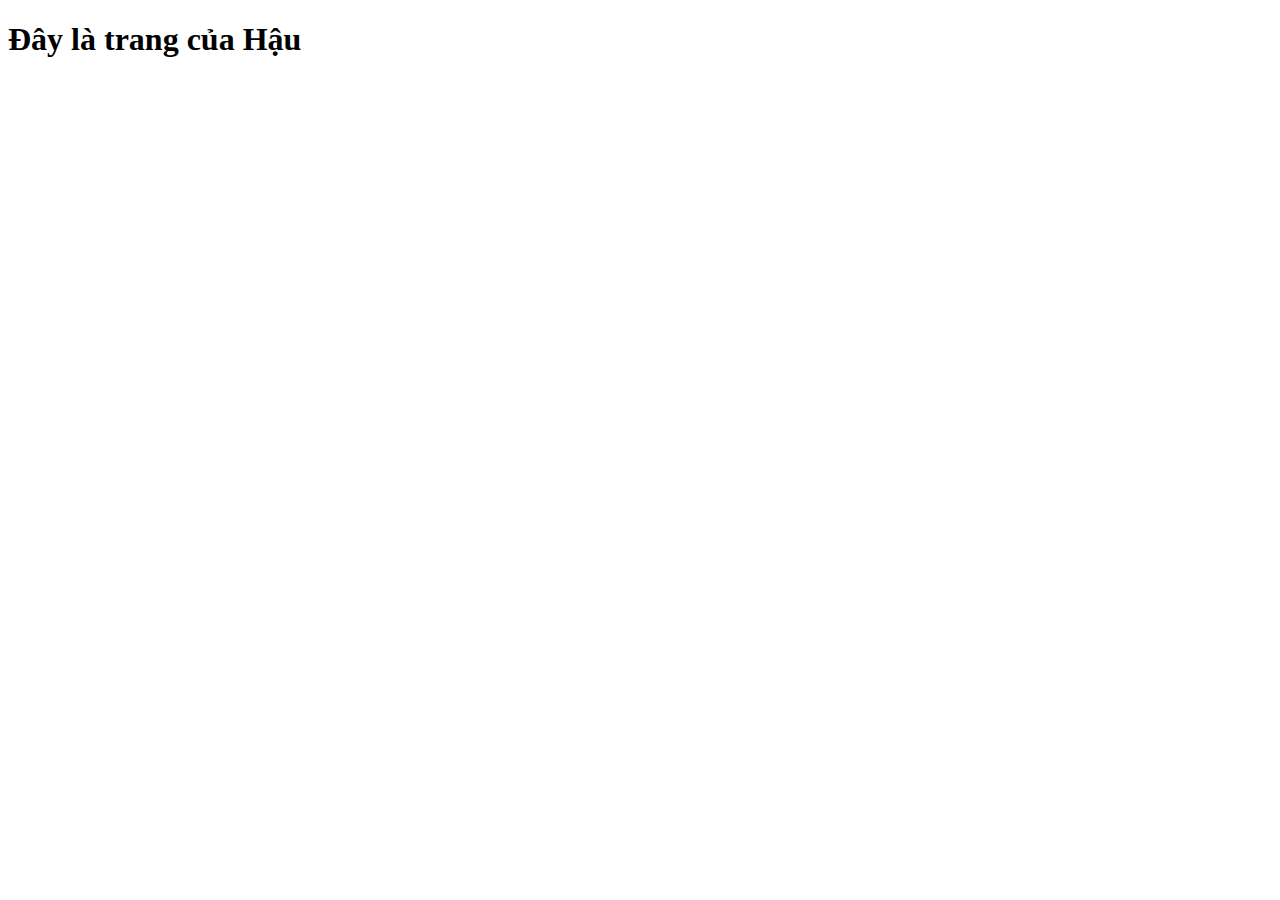
==== index.html @ ccc0c40f "first commit" ====
<!DOCTYPE html>
<html lang="en">
  <head>
    <meta charset="UTF-8" />
    <meta name="viewport" content="width=device-width, initial-scale=1.0" />
    <title>Review</title>
  </head>
  <body>
    <h1>Đây là trang của Hậu</h1>
  </body>
</html>
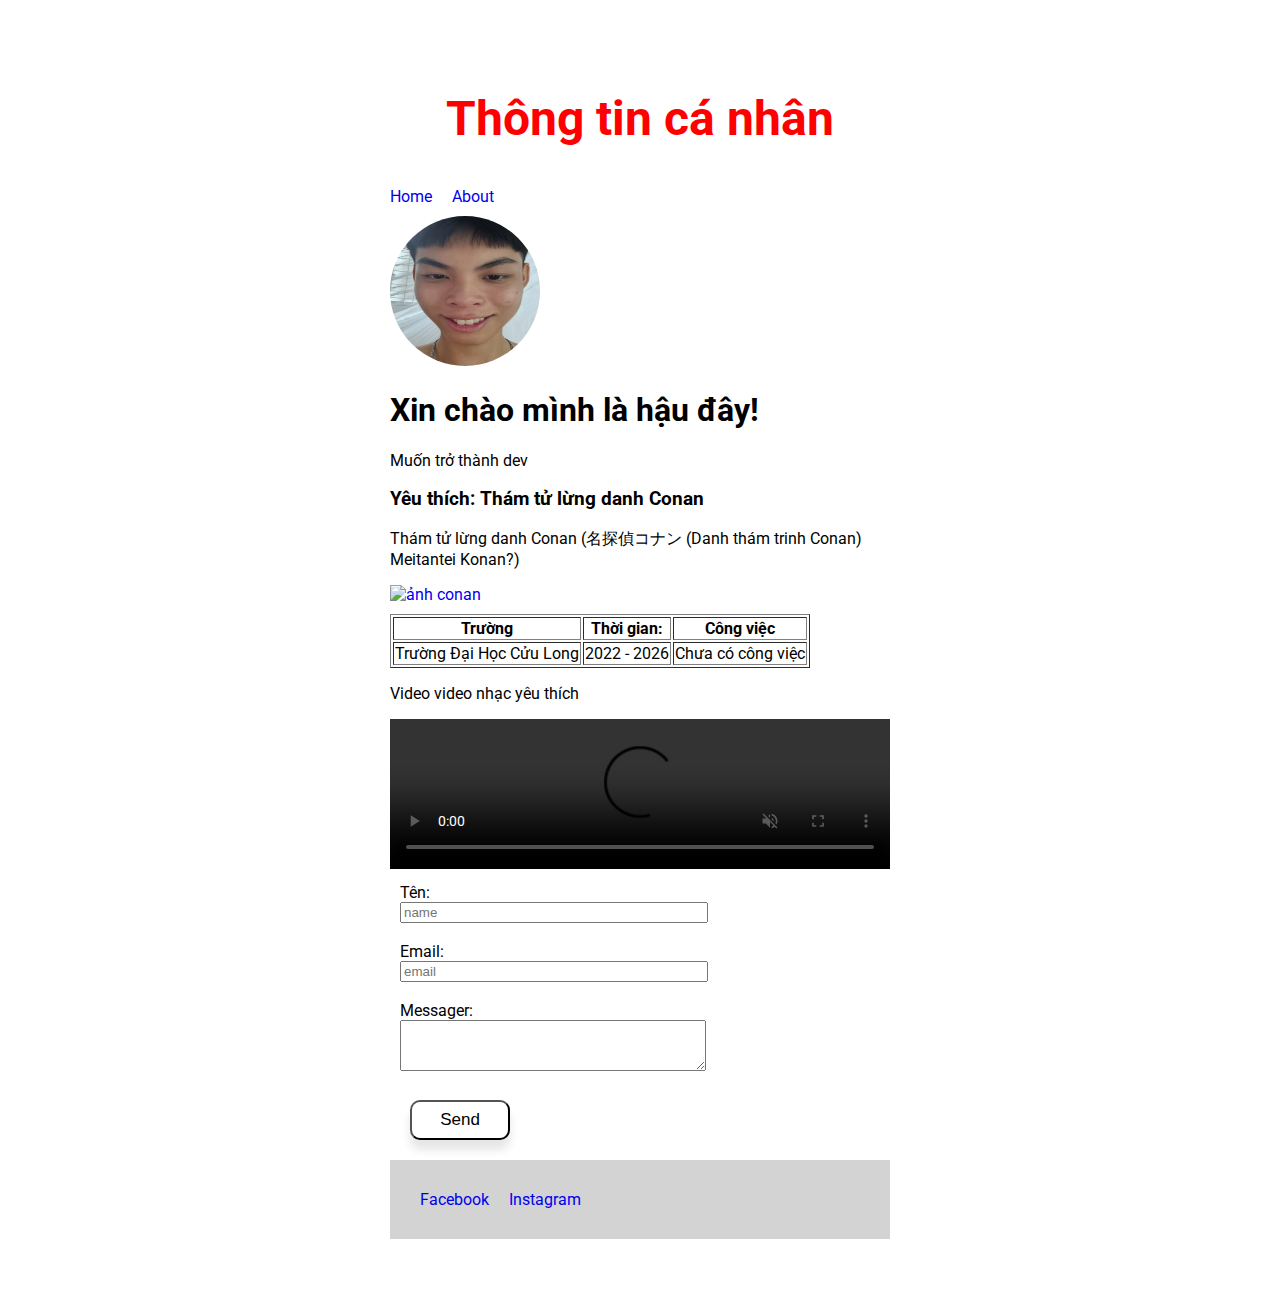
==== commit 67911e2b: "phan 4 tao va viet css" ====
--- a/index.html
+++ b/index.html
@@ -3,9 +3,150 @@
   <head>
     <meta charset="UTF-8" />
     <meta name="viewport" content="width=device-width, initial-scale=1.0" />
-    <title>Review</title>
+    <title>Hihi</title>
+    <link rel="stylesheet" href="./css/style.css" />
+    <link rel="preconnect" href="https://fonts.googleapis.com" />
+    <link rel="preconnect" href="https://fonts.gstatic.com" crossorigin />
+    <link
+      href="https://fonts.googleapis.com/css2?family=Roboto:ital,wght@0,100;0,300;0,400;0,500;0,700;0,900;1,100;1,300;1,400;1,500;1,700;1,900&display=swap"
+      rel="stylesheet"
+    />
   </head>
   <body>
-    <h1>Đây là trang của Hậu</h1>
+    <!-- 1. header -->
+    <header class="header">
+      <h2 class="header__title">Thông tin cá nhân</h2>
+      <nav class="header__menu">
+        <ul class="header-list">
+          <li class="header-item header__item--home"><a href="./">Home</a></li>
+          <li class="header-item header__item--about">
+            <a href="#/">About</a>
+          </li>
+        </ul>
+      </nav>
+    </header>
+
+    <!-- 2 about -->
+    <div class="about">
+      <section class="about__section">
+        <img
+          src="./img/avatar.jpg"
+          width="50px"
+          alt="avatar"
+          class="about__img"
+        />
+        <h1 class="about__title">Xin chào mình là hậu đây!</h1>
+        <p class="about__desc">Muốn trở thành dev</p>
+      </section>
+    </div>
+    <!-- 3 blog -->
+    <div class="blog">
+      <section class="blog__section">
+        <article class="blog__article">
+          <h3 class="blog__title">Yêu thích: Thám tử lừng danh Conan</h3>
+          <p class="blog__desc">
+            Thám tử lừng danh Conan (名探偵コナン (Danh thám trinh Conan)
+            Meitantei Konan?)
+          </p>
+          <a
+            target="_blank"
+            href="https://vi.wikipedia.org/wiki/Th%C3%A1m_t%E1%BB%AD_l%E1%BB%ABng_danh_Conan"
+          >
+            <img
+              src="https://upload.wikimedia.org/wikipedia/commons/thumb/a/a5/Detective_Conan_in_Vietnam_logo.png/330px-Detective_Conan_in_Vietnam_logo.png"
+              alt="ảnh conan"
+              class="blog__img"
+            />
+          </a>
+        </article>
+      </section>
+    </div>
+
+    <!-- 4. Experience -->
+    <div class="experience">
+      <section class="experience__secction">
+        <table border="1px solid gray" class="experience__table">
+          <tr class="experience__row">
+            <th class="experience__header">Trường</th>
+            <th class="experience__header">Thời gian:</th>
+            <th class="experience__header">Công việc</th>
+          </tr>
+          <tr class="experience__row">
+            <td class="experience__data">Trường Đại Học Cửu Long</td>
+            <td class="experience__data">2022 - 2026</td>
+            <td class="experience__data">Chưa có công việc</td>
+          </tr>
+        </table>
+      </section>
+    </div>
+
+    <!-- 5. Video -->
+    <div class="video">
+      <section class="video__section">
+        <p class="video__desc">Video video nhạc yêu thích</p>
+        <video width="500px" controls muted class="video__content">
+          <source src="./music/btcntn.webm" type="video/webm" />
+        </video>
+      </section>
+    </div>
+
+    <!-- 6.Contact -->
+    <div class="contact">
+      <section class="contact__section">
+        <form action="#!" method="post" class="contact__form">
+          <label for="name" class="contact__lable">Tên:</label>
+          <input
+            type="text"
+            class="contact__input"
+            id="name"
+            placeholder="name"
+            minlength="3"
+          /><br />
+
+          <label for="email" class="contact__lable">Email:</label>
+          <input
+            type="email"
+            class="contact__input"
+            id="email"
+            placeholder="email"
+          />
+          <br />
+
+          <label for="messager" class="contact__lable">Messager:</label>
+          <textarea
+            id="messager"
+            class="contact__textarea"
+            rows="3"
+            cols="25"
+          ></textarea>
+          <br />
+          <button class="contact__button">Send</button>
+        </form>
+      </section>
+    </div>
+
+    <!-- 7. fotter -->
+    <div class="footer">
+      <footer>
+        <ul class="footer-list">
+          <li class="footer-item">
+            <a
+              target="_blank"
+              href="https://www.facebook.com/trhau2312"
+              class="footer__link--fb"
+              >Facebook</a
+            >
+          </li>
+          <li class="footer-item">
+            <a
+              target="_blank"
+              href="https://www.instagram.com/trhau2312/"
+              class="footer__link--istar"
+              >Instagram</a
+            >
+          </li>
+        </ul>
+      </footer>
+    </div>
   </body>
 </html>
--- a/css/style.css
+++ b/css/style.css
@@ -0,0 +1,88 @@
+/* ========body ======== */
+body {
+  width: 500px;
+  margin: 0 auto;
+  font-family: "Roboto", sans-serif;
+  padding: 50px;
+}
+
+a {
+  text-decoration: none;
+}
+ul {
+  margin: 0;
+  padding: 0;
+}
+ul li {
+  list-style-type: none;
+}
+
+/* =========header======= */
+.header {
+}
+
+.header__title {
+  text-align: center;
+  font-size: 3rem;
+  color: red;
+}
+
+.header-list {
+  display: flex;
+  gap: 20px;
+}
+
+/* === about ======= */
+.about__img {
+  margin-top: 10px;
+  width: 150px;
+  height: 150px;
+  border-radius: 50%;
+}
+
+/* ===== experience ======= */
+.experience__table {
+  margin-top: 10px;
+}
+/* =========== contact ========= */
+.contact {
+  padding: 10px;
+}
+
+.contact__form {
+  display: flex;
+  flex-direction: column;
+}
+
+.contact__input,
+.contact__textarea {
+  width: 300px;
+}
+
+.contact__button {
+  background-color: #ffffff;
+  color: #000;
+  padding: 5px;
+  margin: 10px;
+  border-radius: 10px;
+  width: 100px;
+  height: 40px;
+  font-size: 17px;
+  box-shadow: 0 10px 10px rgb(0, 0, 0, 0.1);
+}
+
+.contact__button:hover {
+  background: linear-gradient(320deg, rgb(3, 77, 146), rgb(0, 60, 255));
+  color: #ffffff;
+}
+
+/* ==== footer */
+.footer {
+  padding: 30px;
+  background-color: lightgray;
+}
+
+.footer-list {
+  display: flex;
+  gap: 20px;
+}
